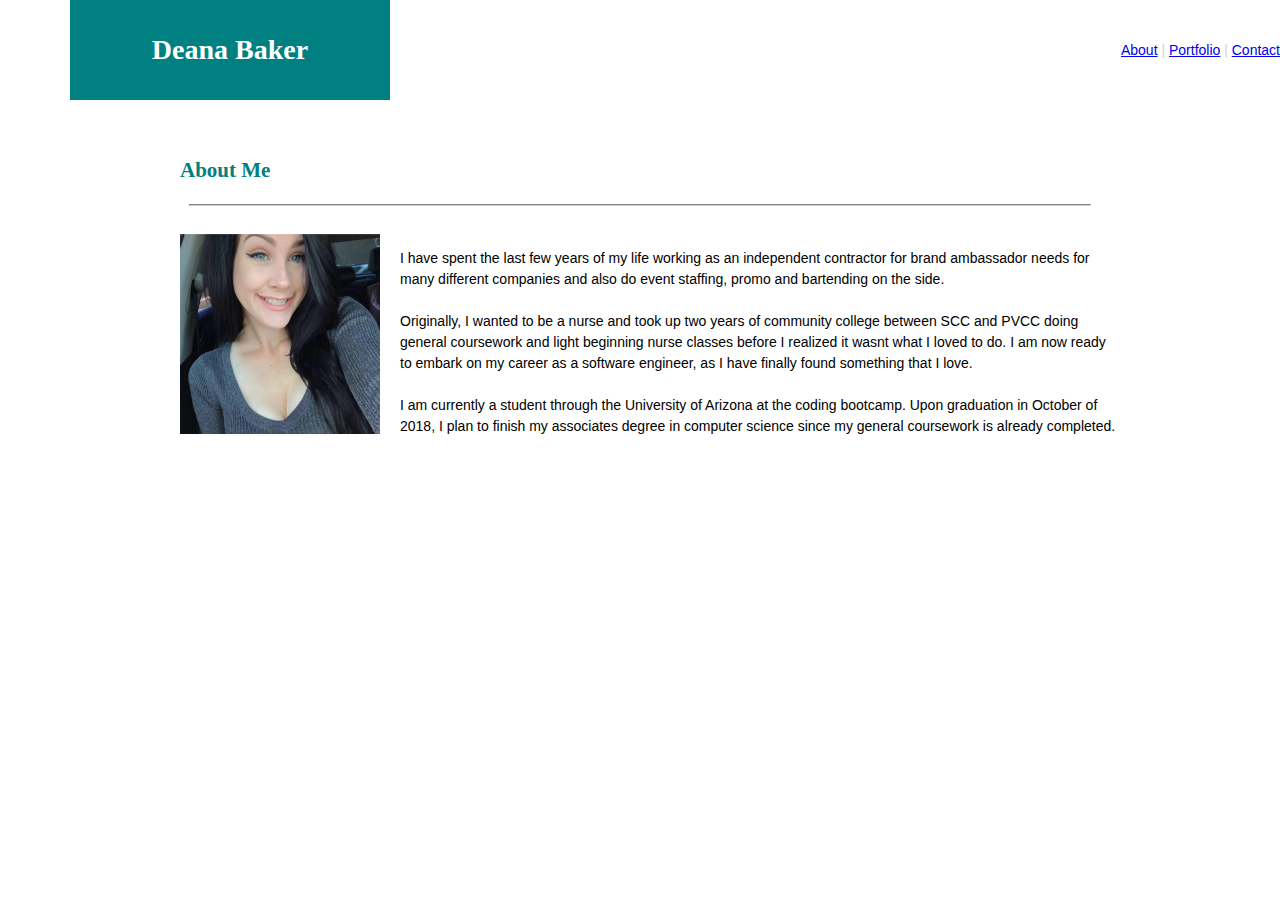
==== index.html @ 638379fb "commit" ====
<!DOCTYPE html>
<html lang: "en-us">

<head>
<meta charset="UTF-8">
        <title>Deana Baker</title>
        <link rel="stylesheet" type="text/css" href="assets/css/style.css">
    </head>

<body>
    <div id="top">
<h1>Deana Baker</h1>
<section id="contact-info">
        <a href="#">About</a> | <a href="#">Portfolio</a> | <a href="#">Contact</a>
</section>
    </div>
<br>
<div>
<h2>About Me</h2>
<hr>
<br>
<img class="bio-image" src="assets/images/17523366_1236833503036761_4628142717107753925_n.jpg"/>
<p> I have spent the last few years of my life working as an independent contractor for brand ambassador needs
    for many different companies and also do event staffing, promo and bartending on the side.
    <br>
    <br>Originally, I wanted to be a nurse and took up two years of community college between SCC and PVCC doing
    general coursework and light beginning nurse classes before I realized it wasnt what I loved to do. I am
    now ready to embark on my career as a software engineer, as I have finally found something that I love. 
    <br>
    <br> I am currently a student through the University of Arizona at the coding bootcamp. Upon graduation in 
    October of 2018, I plan to finish my associates degree in computer science since my general coursework is already
    completed.
    <br>
    <br>
    <br>
    <br>
    <Br>
</p>

</div>
</body>
</html>
---- assets/css/style.css ----
h1 {
    color: white;
    width: 25%;
    height: 100px;
    background-color: teal;
    font-family: Georgia, 'Times New Roman', Times, serif;
    margin-left: 70px;
    margin-top: 0px;
    text-align: center;
    position: absolute;
}

h2 {
    padding-top: 20px;
    padding-left: 20px;
    width: 200px;
    float: center;
    color: teal;
    background-color: white;
    font-family: Georgia, 'Times New Roman', Times, serif;

}

.bio-image {
        float: left;
        width: 200px;
        height: 200px;
        margin-right: 20px;
        margin-left: 20px;
    }

body {
    background-image: url("bgnoise_lg_@2X 4.30.12 PM.png"); 
    padding-top: 0px;
    margin: 0px;
}

div {
    width: 960px;
    background-color: white;
    font-family: 'Arial', 'Helvetica Neue', Helvetica, sans-serif;
    line-height: 1.5;
    font-size: 14px;
    margin: auto;
}

#top {
    width: 100%;
    background-color: white;
    font-family: 'Arial', 'Helvetica Neue', Helvetica, sans-serif;
    height: 100px;
    font-size: 14px;
    margin-top: 0px;
    line-height: 100px;
}

hr {
    border-color: lightgray;
    width: 900px;
}

#contact-info {
   text-align: end;
   color: lightgrey;
}
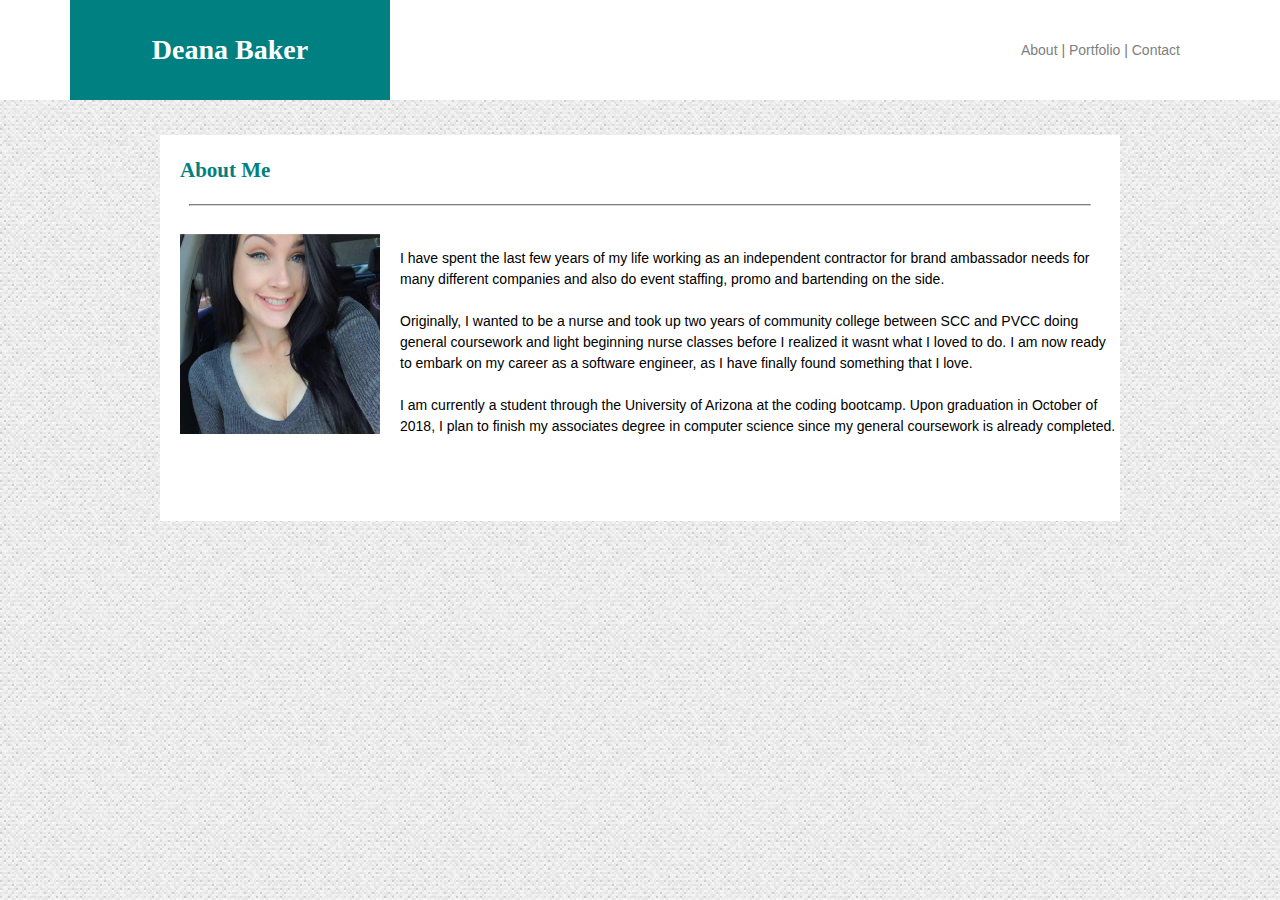
==== commit db052882: "commit" ====
--- a/index.html
+++ b/index.html
@@ -11,7 +11,7 @@
     <div id="top">
 <h1>Deana Baker</h1>
 <section id="contact-info">
-        <a href="#">About</a> | <a href="#">Portfolio</a> | <a href="#">Contact</a>
+        <a href="#" style="text-decoration: none; color: gray">About</a> | <a href="#" style="text-decoration: none; color: gray">Portfolio</a> | <a href="#" style="text-decoration: none; color: gray">Contact</a>
 </section>
     </div>
 <br>
--- a/assets/css/style.css
+++ b/assets/css/style.css
@@ -30,10 +30,29 @@
     }
 
 body {
-    background-image: url("bgnoise_lg_@2X 4.30.12 PM.png"); 
+    background-image: url("../images/bgnoise_lg_@2X 4.30.12 PM.png"); 
     padding-top: 0px;
     margin: 0px;
 }
+
+#contacth {
+    color: white;
+    width: 20%;
+    height: 100px;
+    background-color:teal;
+    font-family: Georgia, 'Times New Roman', Times, serif;
+    margin-top: 0px;
+    text-align: center; 
+    position: absolute;
+    margin-left: 145px;
+}
+
+#contact-info {
+    text-align: end;
+    background-color: white;
+    margin-right: 100px;
+    text-decoration: none; color: #777777;
+ } 
 
 div {
     width: 960px;
@@ -42,6 +61,7 @@
     line-height: 1.5;
     font-size: 14px;
     margin: auto;
+    text-align: left;
 }
 
 #top {
@@ -59,7 +79,51 @@
     width: 900px;
 }
 
-#contact-info {
-   text-align: end;
-   color: lightgrey;
+#name {
+    margin-right: 20px;
+    margin-left: 20px;
+    width: 750px;
+    align: center;
+}
+
+#email {
+    margin-right: 20px;
+    margin-left: 20px;
+    width: 750px;
+}
+
+#contactpage {
+    width: 800px;
+    padding-left: 20px;
+    color: #777777;
+    text-align: left;
+}
+
+#message {
+    margin-right: 20px;
+    margin-left: 20px;
+    width: 750px;
+    height: 100px;
+}
+
+#newhr {
+    width: 750px;
+}
+
+#submit {
+    color: white;
+    background-color: teal;
+    width: 75px;
+    height: 25px;
+    text-align: center;
+    margin-left: 25px;
+}
+
+#space {
+    text-align: center;
+}
+
+#text {
+    margin: 0px 0px 0px 20px;
+    padding: 0px 0px 0px 0px;
 }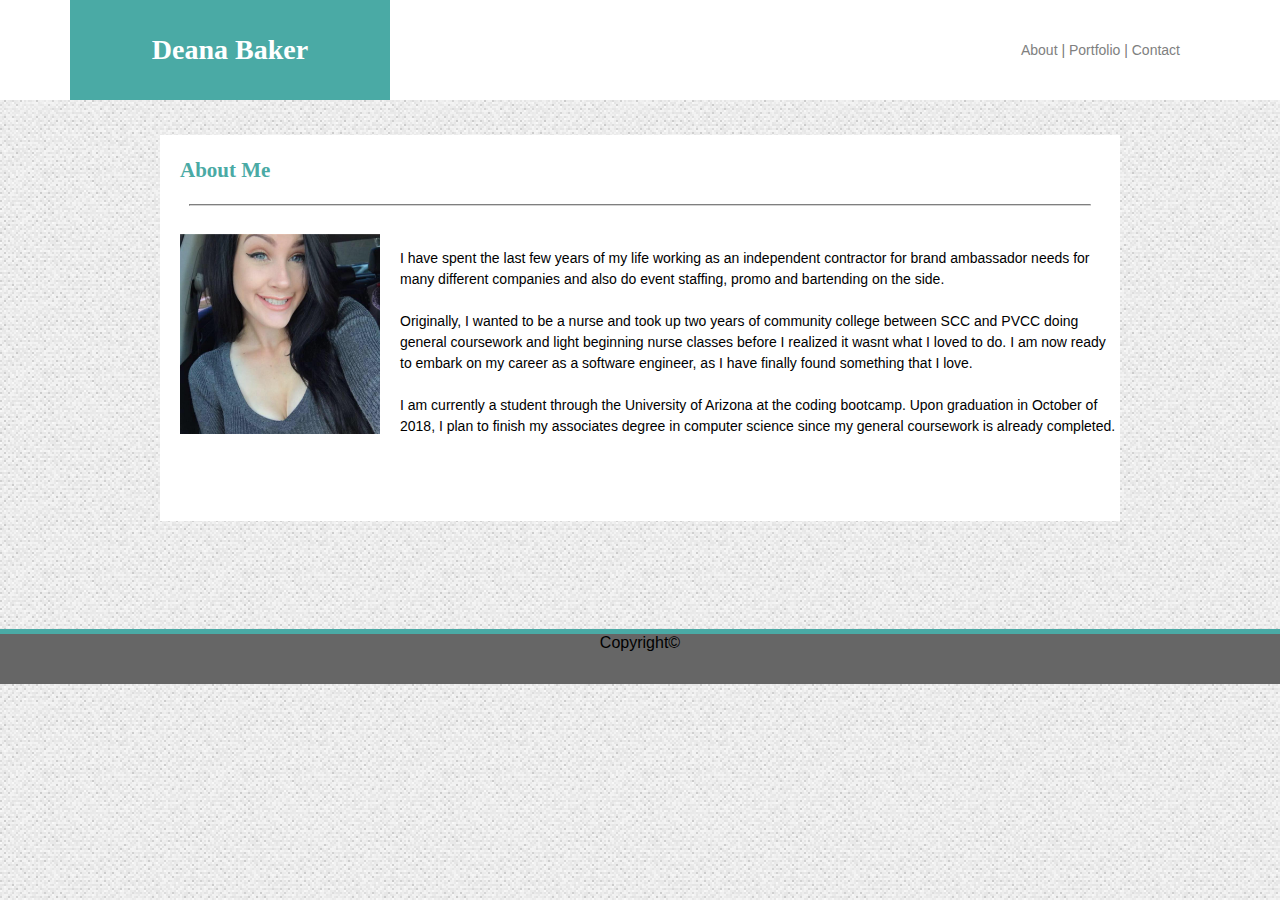
==== commit c79e0369: "commit" ====
--- a/index.html
+++ b/index.html
@@ -2,41 +2,52 @@
 <html lang: "en-us">
 
 <head>
-<meta charset="UTF-8">
-        <title>Deana Baker</title>
-        <link rel="stylesheet" type="text/css" href="assets/css/style.css">
-    </head>
+    <meta charset="UTF-8">
+    <title>Deana Baker</title>
+    <link rel="stylesheet" type="text/css" href="assets/css/style.css">
+</head>
 
 <body>
     <div id="top">
-<h1>Deana Baker</h1>
-<section id="contact-info">
-        <a href="#" style="text-decoration: none; color: gray">About</a> | <a href="#" style="text-decoration: none; color: gray">Portfolio</a> | <a href="#" style="text-decoration: none; color: gray">Contact</a>
-</section>
+        <h1>Deana Baker</h1>
+        <section id="contact-info">
+            <a href="index.html" style="text-decoration: none; color: gray">About</a> |
+            <a href="portfolio.html" style="text-decoration: none; color: gray">Portfolio</a> |
+            <a href="contact.html" style="text-decoration: none; color: gray">Contact</a>
+        </section>
     </div>
+    <br>
+    <div>
+        <h2>About Me</h2>
+        <hr>
+        <br>
+        <img class="bio-image" src="assets/images/17523366_1236833503036761_4628142717107753925_n.jpg" />
+        <p> I have spent the last few years of my life working as an independent contractor for brand ambassador needs for many
+            different companies and also do event staffing, promo and bartending on the side.
+            <br>
+            <br>Originally, I wanted to be a nurse and took up two years of community college between SCC and PVCC doing general
+            coursework and light beginning nurse classes before I realized it wasnt what I loved to do. I am now ready to
+            embark on my career as a software engineer, as I have finally found something that I love.
+            <br>
+            <br> I am currently a student through the University of Arizona at the coding bootcamp. Upon graduation in October
+            of 2018, I plan to finish my associates degree in computer science since my general coursework is already completed.
+            <br>
+            <br>
+            <br>
+            <br>
+            <Br>
+        </p>
+
+    </div>
+</body>
 <br>
-<div>
-<h2>About Me</h2>
-<hr>
 <br>
-<img class="bio-image" src="assets/images/17523366_1236833503036761_4628142717107753925_n.jpg"/>
-<p> I have spent the last few years of my life working as an independent contractor for brand ambassador needs
-    for many different companies and also do event staffing, promo and bartending on the side.
-    <br>
-    <br>Originally, I wanted to be a nurse and took up two years of community college between SCC and PVCC doing
-    general coursework and light beginning nurse classes before I realized it wasnt what I loved to do. I am
-    now ready to embark on my career as a software engineer, as I have finally found something that I love. 
-    <br>
-    <br> I am currently a student through the University of Arizona at the coding bootcamp. Upon graduation in 
-    October of 2018, I plan to finish my associates degree in computer science since my general coursework is already
-    completed.
-    <br>
-    <br>
-    <br>
-    <br>
-    <Br>
-</p>
+<Br>
+<br>
+<br>
+<br>
+<br>
+<br>
+<footer class="footer">Copyright©</footer>
 
-</div>
-</body>
 </html>--- a/assets/css/style.css
+++ b/assets/css/style.css
@@ -1,26 +1,3 @@
-h1 {
-    color: white;
-    width: 25%;
-    height: 100px;
-    background-color: teal;
-    font-family: Georgia, 'Times New Roman', Times, serif;
-    margin-left: 70px;
-    margin-top: 0px;
-    text-align: center;
-    position: absolute;
-}
-
-h2 {
-    padding-top: 20px;
-    padding-left: 20px;
-    width: 200px;
-    float: center;
-    color: teal;
-    background-color: white;
-    font-family: Georgia, 'Times New Roman', Times, serif;
-
-}
-
 .bio-image {
         float: left;
         width: 200px;
@@ -31,15 +8,16 @@
 
 body {
     background-image: url("../images/bgnoise_lg_@2X 4.30.12 PM.png"); 
+    margin: 0px;
     padding-top: 0px;
-    margin: 0px;
+    height: 100%;
 }
 
 #contacth {
     color: white;
     width: 20%;
     height: 100px;
-    background-color:teal;
+    background-color:#4aaaa5;
     font-family: Georgia, 'Times New Roman', Times, serif;
     margin-top: 0px;
     text-align: center; 
@@ -54,6 +32,24 @@
     text-decoration: none; color: #777777;
  } 
 
+#contactpage {
+    width: 800px;
+    padding-left: 20px;
+    color: #777777;
+    text-align: left;
+}
+
+.content {
+    min-height: 100%;
+    width: 800px;
+    padding-left: 20px;
+}
+
+.contentinside {
+    padding-bottom: 50px;
+    width: 800px;
+}
+
 div {
     width: 960px;
     background-color: white;
@@ -64,6 +60,94 @@
     text-align: left;
 }
 
+#email {
+    margin-right: 20px;
+    margin-left: 20px;
+    width: 750px;
+}
+
+.footer {
+    height: 50px;
+    margin-top: -50px;
+    background-color: #666666;
+    text-align: center;
+    border-top: 5px solid;
+    border-color: #4aaaa5;
+    font-family: Arial, Helvetica, sans-serif;
+}
+
+h1 {
+    color: white;
+    width: 25%;
+    height: 100px;
+    background-color:#4aaaa5;
+    font-family: Georgia, 'Times New Roman', Times, serif;
+    margin-left: 70px;
+    margin-top: 0px;
+    text-align: center;
+    position: absolute;
+}
+
+h2 {
+    padding-top: 20px;
+    padding-left: 20px;
+    width: 200px;
+    float: center;
+    color: #4aaaa5;
+    background-color: white;
+    font-family: Georgia, 'Times New Roman', Times, serif;
+
+}
+
+hr {
+    border-color: lightgray;
+    width: 900px;
+}
+
+html {
+    height: 100%;
+    margin: 0;
+}
+
+#message {
+    margin-right: 20px;
+    margin-left: 20px;
+    width: 750px;
+    height: 100px;
+    border-color: lightgray;
+}
+
+
+#name {
+    margin-right: 20px;
+    margin-left: 20px;
+    width: 750px;
+    align: center;
+    
+}
+
+#newhr {
+    width: 750px;
+}
+
+#space {
+    text-align: center;
+}
+
+#submit {
+    color: white;
+    background-color: #4aaaa5;
+    width: 75px;
+    height: 25px;
+    text-align: center;
+    margin-left: 25px;
+}
+
+#text {
+    margin: 0px 0px 0px 20px;
+    padding: 0px 0px 0px 0px;
+}
+
 #top {
     width: 100%;
     background-color: white;
@@ -72,58 +156,4 @@
     font-size: 14px;
     margin-top: 0px;
     line-height: 100px;
-}
-
-hr {
-    border-color: lightgray;
-    width: 900px;
-}
-
-#name {
-    margin-right: 20px;
-    margin-left: 20px;
-    width: 750px;
-    align: center;
-}
-
-#email {
-    margin-right: 20px;
-    margin-left: 20px;
-    width: 750px;
-}
-
-#contactpage {
-    width: 800px;
-    padding-left: 20px;
-    color: #777777;
-    text-align: left;
-}
-
-#message {
-    margin-right: 20px;
-    margin-left: 20px;
-    width: 750px;
-    height: 100px;
-}
-
-#newhr {
-    width: 750px;
-}
-
-#submit {
-    color: white;
-    background-color: teal;
-    width: 75px;
-    height: 25px;
-    text-align: center;
-    margin-left: 25px;
-}
-
-#space {
-    text-align: center;
-}
-
-#text {
-    margin: 0px 0px 0px 20px;
-    padding: 0px 0px 0px 0px;
 }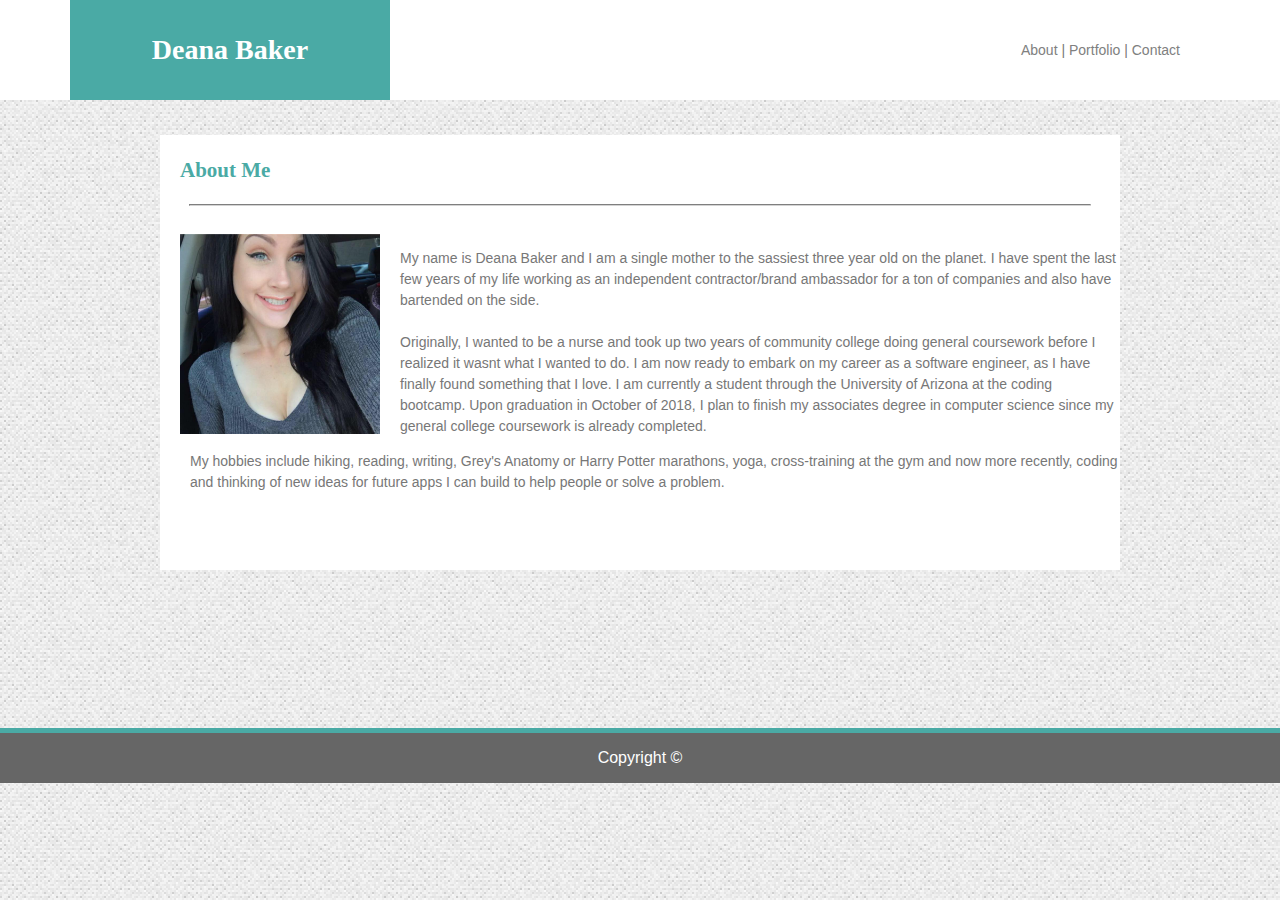
==== commit 87425185: "commit" ====
--- a/index.html
+++ b/index.html
@@ -22,17 +22,20 @@
         <hr>
         <br>
         <img class="bio-image" src="assets/images/17523366_1236833503036761_4628142717107753925_n.jpg" />
-        <p> I have spent the last few years of my life working as an independent contractor for brand ambassador needs for many
-            different companies and also do event staffing, promo and bartending on the side.
+        <p class="textcolor"> My name is Deana Baker and I am a single mother to the sassiest three year old on the planet. I have spent the last
+            few years of my life working as an independent contractor/brand ambassador for a ton of companies and also have
+            bartended on the side.
             <br>
-            <br>Originally, I wanted to be a nurse and took up two years of community college between SCC and PVCC doing general
-            coursework and light beginning nurse classes before I realized it wasnt what I loved to do. I am now ready to
-            embark on my career as a software engineer, as I have finally found something that I love.
+            <br>Originally, I wanted to be a nurse and took up two years of community college doing general coursework before
+            I realized it wasnt what I wanted to do. I am now ready to embark on my career as a software engineer, as I have
+            finally found something that I love. I am currently a student through the University of Arizona at the coding
+            bootcamp. Upon graduation in October of 2018, I plan to finish my associates degree in computer science since
+            my general college coursework is already completed.
             <br>
-            <br> I am currently a student through the University of Arizona at the coding bootcamp. Upon graduation in October
-            of 2018, I plan to finish my associates degree in computer science since my general coursework is already completed.
-            <br>
-            <br>
+            <p class="tab textcolor"> My hobbies include hiking, reading, writing, Grey's Anatomy or Harry Potter marathons, 
+            yoga, cross-training at the gym and now more recently, coding and thinking of new ideas for future apps I can 
+            build to help people or solve a problem.
+            </p>
             <br>
             <br>
             <Br>
@@ -48,6 +51,6 @@
 <br>
 <br>
 <br>
-<footer class="footer">Copyright©</footer>
+<footer class="footer">Copyright &copy; </footer>
 
 </html>--- a/assets/css/style.css
+++ b/assets/css/style.css
@@ -1,3 +1,14 @@
+.banner {
+    background-color:#4aaaa5;
+    color: #ffffff;
+    width: 100%;
+    height: 30%;
+    text-align: center;
+    font-family: serif;
+    font-size: 20px;
+    margin-top: 130px;
+}
+
 .bio-image {
         float: left;
         width: 200px;
@@ -47,7 +58,7 @@
 
 .contentinside {
     padding-bottom: 50px;
-    width: 800px;
+    width: 500px;
 }
 
 div {
@@ -67,13 +78,26 @@
 }
 
 .footer {
-    height: 50px;
-    margin-top: -50px;
+    line-height: 50px;
     background-color: #666666;
     text-align: center;
     border-top: 5px solid;
     border-color: #4aaaa5;
     font-family: Arial, Helvetica, sans-serif;
+    color: white;
+}
+
+.gridcontainer {
+    display: grid;
+    height: 700px;
+    align-content: end;
+    grid-template-columns: auto auto;
+    grid-gap: 30px;
+    margin-left: 25px;
+}
+
+.gridcontainer > div {
+    width: 250px;
 }
 
 h1 {
@@ -130,6 +154,41 @@
     width: 750px;
 }
 
+.photobox {
+    width: 200px;
+    height: 200px;
+    margin: 0px;
+    background-size: cover;
+    display: grid;
+}
+
+.photoboxone {
+    background-image: url("../images/33rpm-audio-music-player-19951.jpg");
+    display: inline-grid;
+    grid-row-start: auto
+}
+
+.photoboxtwo {
+    background-image: url("../images/blur-close-up-device-442576.jpg");
+    display: inline-grid;
+}
+
+.photoboxthree {
+    background-image: url("../images/coffee-cup-earphones-163187.jpg");
+    display: grid;
+}
+
+.photoboxfour {
+    background-image: url("../images/blur-cellphone-connection-983831.jpg");
+    display: grid;
+}
+
+.photoboxfive {
+    background-image: url("../images/apple-gadgets-ipad-39559.jpg");
+    display: grid;
+}
+
+
 #space {
     text-align: center;
 }
@@ -143,9 +202,17 @@
     margin-left: 25px;
 }
 
+.tab {
+    margin-left: 30px;
+}
+
 #text {
     margin: 0px 0px 0px 20px;
     padding: 0px 0px 0px 0px;
+}
+
+.textcolor {
+    color: #777777;
 }
 
 #top {
